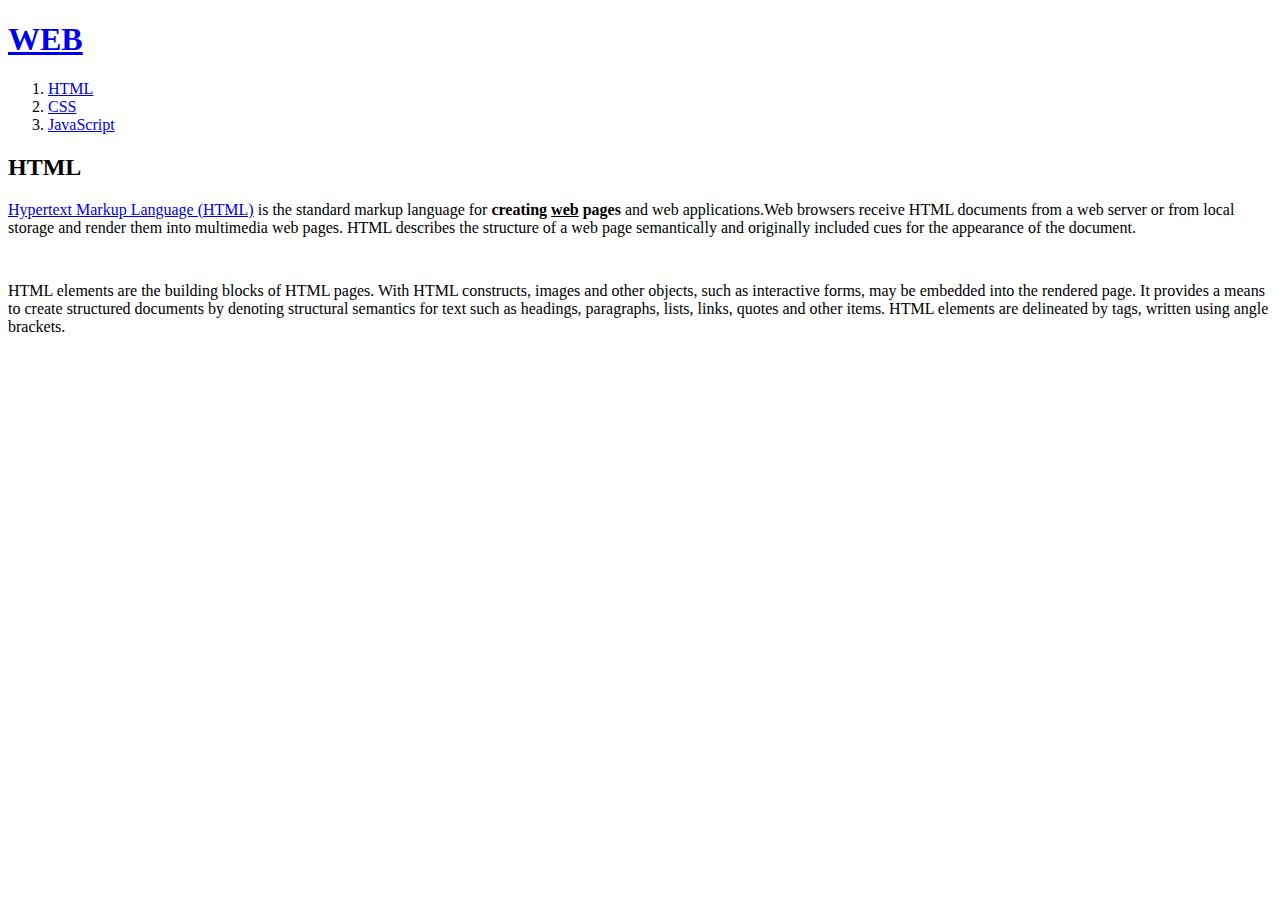
==== 1_html.html @ fa8c4445 "Add files via upload" ====
<!doctype html>
<html>
<head>
  <title>WEB - html</title>
  <meta charset="utf-8">
</head>
<body>
  <h1><a href="index.html">WEB</a></h1>
  <ol>
    <li><a href="1_html.html">HTML</a></li>
    <li><a href="2_css.html">CSS</a></li>
    <li><a href="3_javascript.html">JavaScript</a></li>
  </ol>
  <h2>HTML</h2>
  <p>
    <a href="https://www.w3.org/TR/html5/" target="_blank" title="html5 speicification">Hypertext Markup Language (HTML)</a> is the standard markup language for <strong>creating <u>web</u> pages</strong> and web applications.Web browsers receive HTML documents from a web server or from local storage and render them into multimedia web pages. HTML describes the structure of a web page semantically and originally included cues for the appearance of the document.
  </p>
  <p style="margin-top:45px;">
    HTML elements are the building blocks of HTML pages. With HTML constructs, images and other objects, such as interactive forms, may be embedded into the rendered page. It provides a means to create structured documents by denoting structural semantics for text such as headings, paragraphs, lists, links, quotes and other items. HTML elements are delineated by tags, written using angle brackets.
  </p>
</body>
</html>
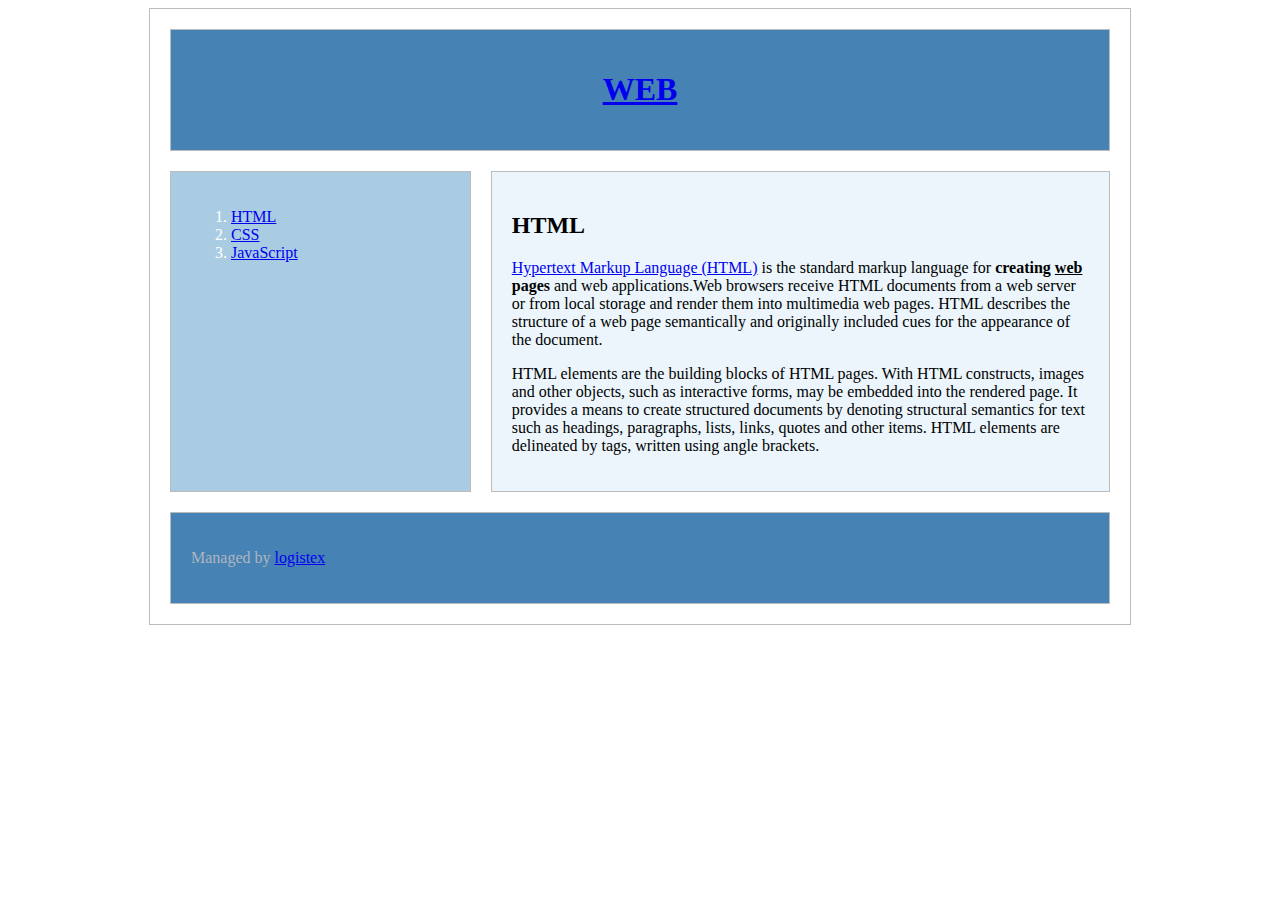
==== commit 67a72fef: "Add files via upload" ====
--- a/1_html.html
+++ b/1_html.html
@@ -3,20 +3,81 @@
 <head>
   <title>WEB - html</title>
   <meta charset="utf-8">
+  <meta name="viewport" content="width=device-width, initial-scale=1">
+  <style>
+    #container {
+        width: 940px;
+        margin: 0px auto;
+        padding: 20px;
+        border: 1px solid #bcbcbc;
+    }
+    #header {
+        background-color: steelblue;
+        padding: 20px;
+        margin-bottom: 20px;
+        border: 1px solid #bcbcbc;
+        text-align: center;
+    }
+    #content {
+        background-color: #EBF5FB;
+        order: 2;
+        width: 580px;
+        padding: 20px;
+        margin-left: 20px;
+        margin-bottom: 20px;
+        float: right;
+        border: 1px solid #bcbcbc;
+    }
+    #row {
+        display: flex;
+    }
+    #sidebar {
+        color: white;
+        background-color: #A9CCE3;
+        order: 1;
+        width: 260px;
+        padding: 20px;
+        margin-bottom: 20px;
+        float: left;
+        border: 1px solid #bcbcbc;
+    }
+    #footer {
+        color: #AEB6BF;
+        background-color: steelblue;
+        clear: both;
+        padding: 20px;
+        border: 1px solid #bcbcbc;
+    }
+    </style>
 </head>
 <body>
-  <h1><a href="index.html">WEB</a></h1>
-  <ol>
-    <li><a href="1_html.html">HTML</a></li>
-    <li><a href="2_css.html">CSS</a></li>
-    <li><a href="3_javascript.html">JavaScript</a></li>
-  </ol>
-  <h2>HTML</h2>
-  <p>
-    <a href="https://www.w3.org/TR/html5/" target="_blank" title="html5 speicification">Hypertext Markup Language (HTML)</a> is the standard markup language for <strong>creating <u>web</u> pages</strong> and web applications.Web browsers receive HTML documents from a web server or from local storage and render them into multimedia web pages. HTML describes the structure of a web page semantically and originally included cues for the appearance of the document.
-  </p>
-  <p style="margin-top:45px;">
-    HTML elements are the building blocks of HTML pages. With HTML constructs, images and other objects, such as interactive forms, may be embedded into the rendered page. It provides a means to create structured documents by denoting structural semantics for text such as headings, paragraphs, lists, links, quotes and other items. HTML elements are delineated by tags, written using angle brackets.
-  </p>
+    <div id="container">
+        <div id="header">
+            <h1>
+                <a href="index.html">WEB</a>
+            </h1>
+        </div>
+        <div id="row">
+            <div id="sidebar">
+                <ol>
+                <li><a href="1_html.html">HTML</a></li>
+                <li><a href="2_css.html">CSS</a></li>
+                <li><a href="3_javascript.html">JavaScript</a></li>
+                </ol>
+            </div>
+            <div id="content">
+                <h2>HTML</h2>
+                <p>
+                  <a href="https://www.w3.org/TR/html5/" target="_blank" title="html5 speicification">Hypertext Markup Language (HTML)</a> is the standard markup language for <strong>creating <u>web</u> pages</strong> and web applications.Web browsers receive HTML documents from a web server or from local storage and render them into multimedia web pages. HTML describes the structure of a web page semantically and originally included cues for the appearance of the document.
+                </p>
+                <p>
+                  HTML elements are the building blocks of HTML pages. With HTML constructs, images and other objects, such as interactive forms, may be embedded into the rendered page. It provides a means to create structured documents by denoting structural semantics for text such as headings, paragraphs, lists, links, quotes and other items. HTML elements are delineated by tags, written using angle brackets.
+                </p>
+            </div>
+        </div>
+        <div id="footer">
+            <p>Managed by <a href="mailto:logistex@hywoman.ac.kr">logistex</a></p>
+        </div>
+    </div>
 </body>
-</html>+</html>
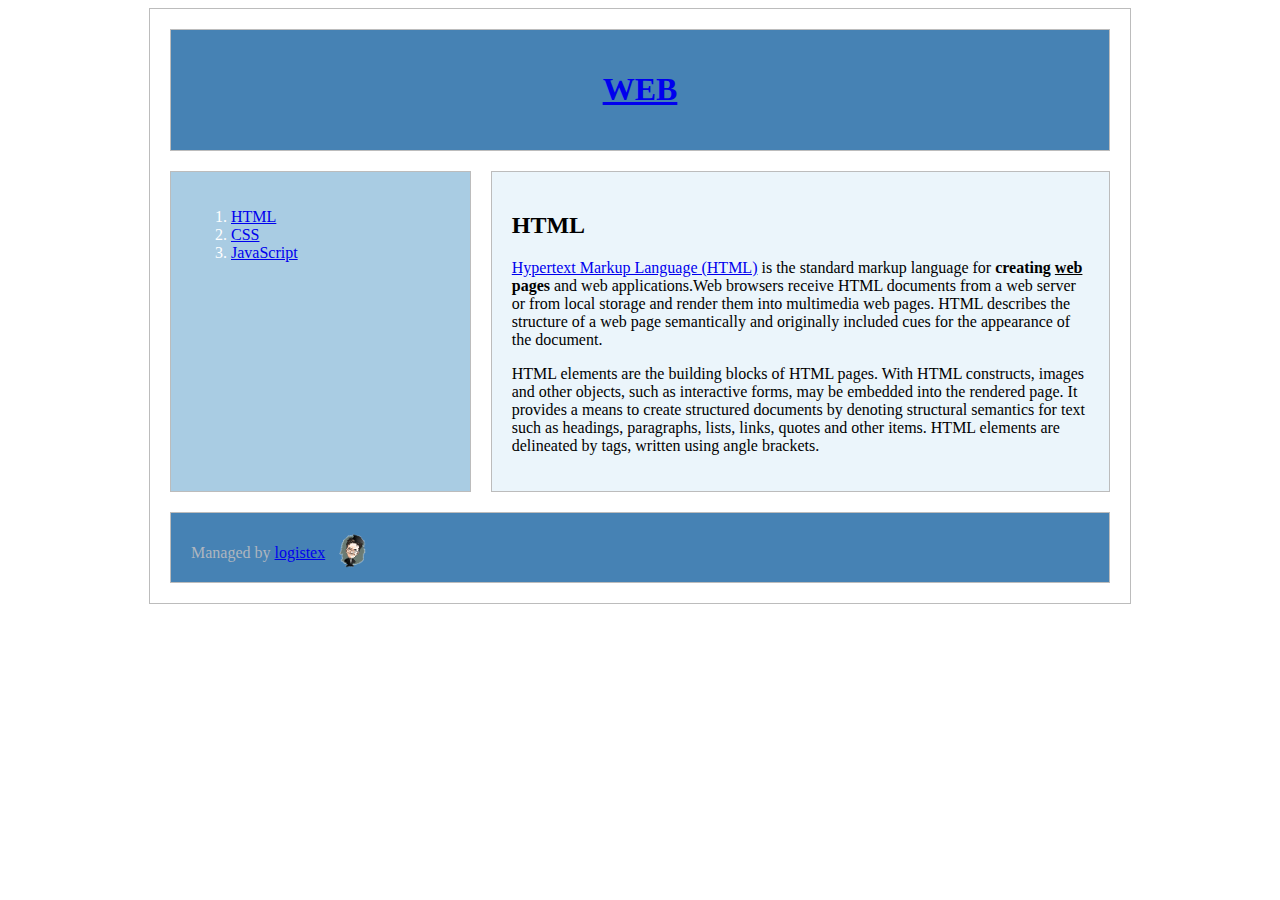
==== commit 056073f3: "Add files via upload" ====
--- a/1_html.html
+++ b/1_html.html
@@ -4,51 +4,7 @@
   <title>WEB - html</title>
   <meta charset="utf-8">
   <meta name="viewport" content="width=device-width, initial-scale=1">
-  <style>
-    #container {
-        width: 940px;
-        margin: 0px auto;
-        padding: 20px;
-        border: 1px solid #bcbcbc;
-    }
-    #header {
-        background-color: steelblue;
-        padding: 20px;
-        margin-bottom: 20px;
-        border: 1px solid #bcbcbc;
-        text-align: center;
-    }
-    #content {
-        background-color: #EBF5FB;
-        order: 2;
-        width: 580px;
-        padding: 20px;
-        margin-left: 20px;
-        margin-bottom: 20px;
-        float: right;
-        border: 1px solid #bcbcbc;
-    }
-    #row {
-        display: flex;
-    }
-    #sidebar {
-        color: white;
-        background-color: #A9CCE3;
-        order: 1;
-        width: 260px;
-        padding: 20px;
-        margin-bottom: 20px;
-        float: left;
-        border: 1px solid #bcbcbc;
-    }
-    #footer {
-        color: #AEB6BF;
-        background-color: steelblue;
-        clear: both;
-        padding: 20px;
-        border: 1px solid #bcbcbc;
-    }
-    </style>
+  <link rel="stylesheet" href="css.css" type="text/css">
 </head>
 <body>
     <div id="container">
@@ -76,7 +32,12 @@
             </div>
         </div>
         <div id="footer">
-            <p>Managed by <a href="mailto:logistex@hywoman.ac.kr">logistex</a></p>
+            <span style="margin-top: -5px;">
+                Managed by <a href="mailto:logistex@hywoman.ac.kr">logistex</a>
+            </span>
+            <span style="margin-left: 10px;">
+                <img src="신교수 박사모자.png" alt="신교수 박사모자 로고" style="width: 3%; margin-bottom: -10px;">
+            </span>
         </div>
     </div>
 </body>
--- a/css.css
+++ b/css.css
@@ -0,0 +1,44 @@
+@charset "utf-8";
+#container {
+    width: 940px;
+    margin: 0px auto;
+    padding: 20px;
+    border: 1px solid #bcbcbc;
+}
+#header {
+    background-color: steelblue;
+    padding: 20px;
+    margin-bottom: 20px;
+    border: 1px solid #bcbcbc;
+    text-align: center;
+}
+#content {
+    background-color: #EBF5FB;
+    order: 2;
+    width: 580px;
+    padding: 20px;
+    margin-left: 20px;
+    margin-bottom: 20px;
+    float: right;
+    border: 1px solid #bcbcbc;
+}
+#row {
+    display: flex;
+}
+#sidebar {
+    color: white;
+    background-color: #A9CCE3;
+    order: 1;
+    width: 260px;
+    padding: 20px;
+    margin-bottom: 20px;
+    float: left;
+    border: 1px solid #bcbcbc;
+}
+#footer {
+    color: #AEB6BF;
+    background-color: steelblue;
+    clear: both;
+    padding: 20px;
+    border: 1px solid #bcbcbc;
+}
